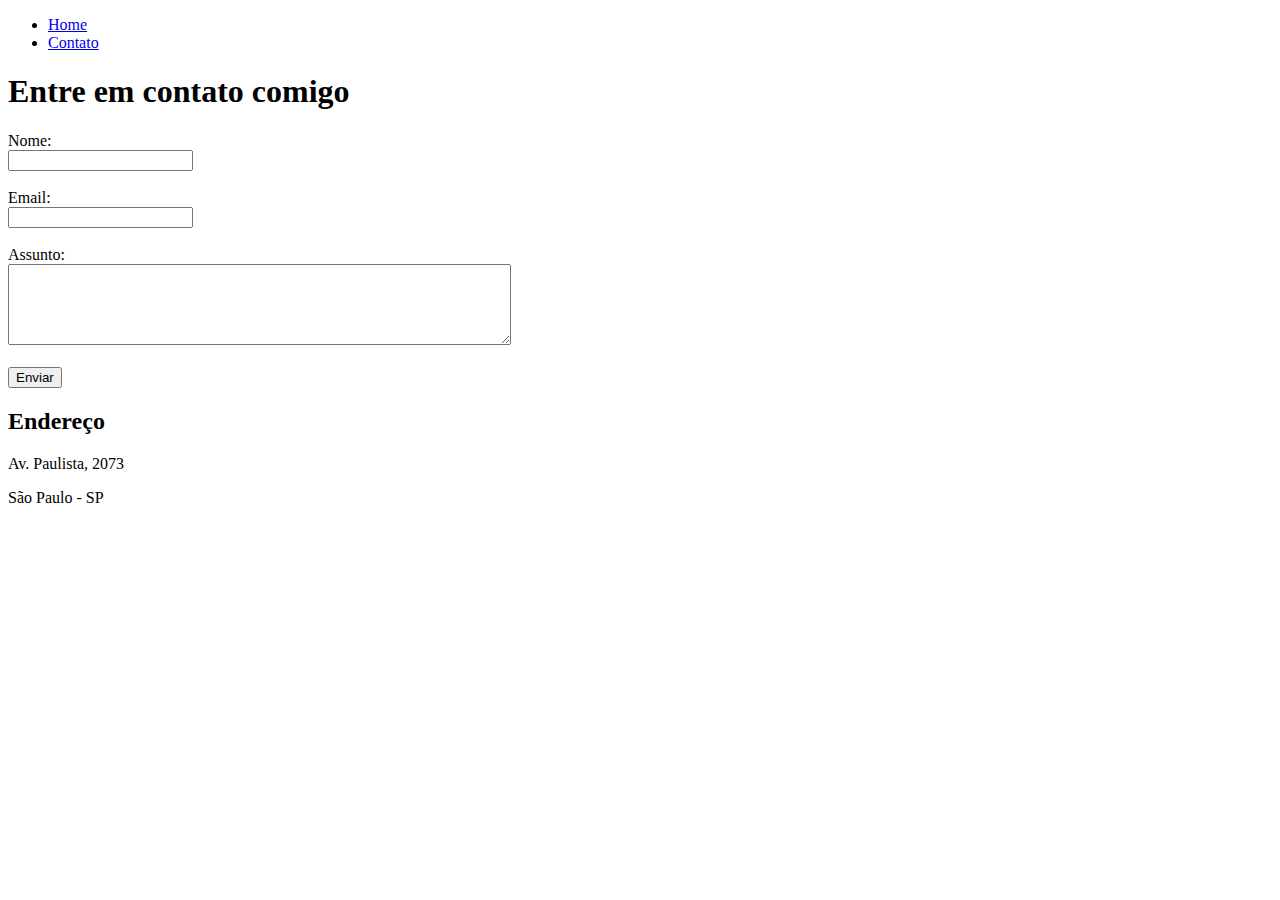
==== contato.html @ 45cd7677 "web" ====
<!DOCTYPE html>
<html lang="pt-br">
<head>
    <meta charset="UTF-8">
    <meta name="viewport" content="width=device-width, initial-scale=1.0">
    <title>Contato</title>
</head>
<body>
    <ul>
        <li>
            <a href="index.html">Home</a>
        </li>
        <li>
            <a href="contato.html">Contato</a>
        </li>
        
    </ul>
    <h1>Entre em contato comigo</h1>

    <form>
      <label for="Nome">Nome:</label> <br>
      <input type="text" id="Nome">
       <br>
       <br>
      <label for="Email">Email:</label> <br>
      <input type="text" id="Email">
       <br>
       <br>
      <label for="Assunto">Assunto:</label> <br>
      <textarea name="Assunto" id="Assunto" cols="60" rows="5"></textarea>
       <br>
       <br> 
      <button>Enviar</button>
    </form>


    <h2>Endereço</h2>

    <p>Av. Paulista, 2073</p>
    <p>São Paulo - SP</p>

    <iframe src="https://www.google.com/maps/embed?pb=!1m18!1m12!1m3!1d3657.2680384236332!2d-46.66183318554309!3d-23.558814967382233!2m3!1f0!2f0!3f0!3m2!1i1024!2i768!4f13.1!3m3!1m2!1s0x94ce59cd6c15ae67%3A0xc84500afe89dd017!2sAvenida%20Paulista%2C%202073!5e0!3m2!1spt-BR!2sbr!4v1610116702477!5m2!1spt-BR!2sbr" 
    width="400" 
    height="250" 
    frameborder="0" 
    style="border:0;" 
    allowfullscreen="" 
    aria-hidden="false" 
    tabindex="0">
</iframe>
</body>
</html>
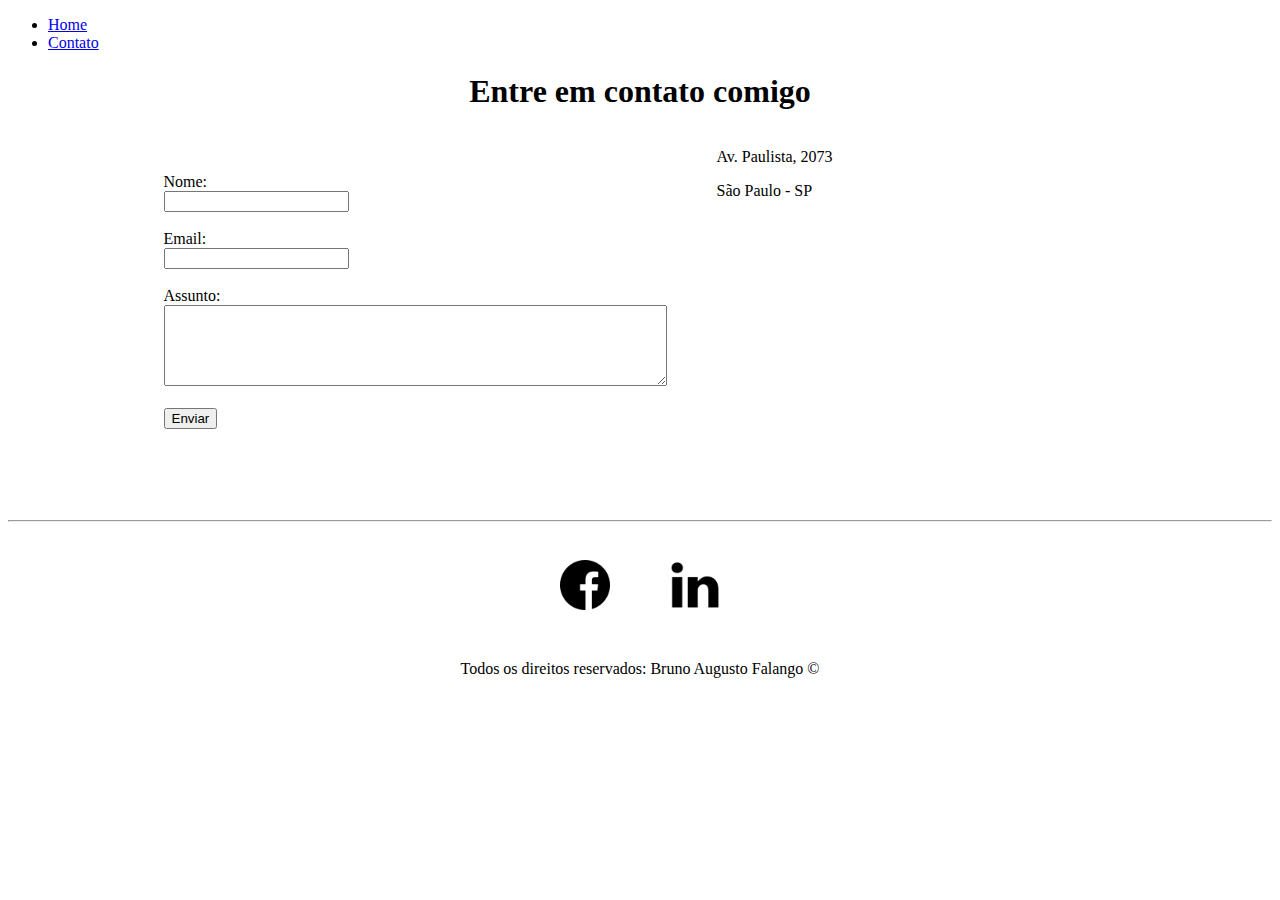
==== commit a6f5c92f: "Implementação de estilo do site utilizando CSS puro" ====
--- a/contato.html
+++ b/contato.html
@@ -1,52 +1,73 @@
 <!DOCTYPE html>
 <html lang="pt-br">
+
 <head>
     <meta charset="UTF-8">
     <meta name="viewport" content="width=device-width, initial-scale=1.0">
     <title>Contato</title>
+    <link rel="stylesheet" href="assets/css/style.css">
 </head>
+
 <body>
-    <ul>
+    <ul id="Menu">
         <li>
             <a href="index.html">Home</a>
         </li>
         <li>
             <a href="contato.html">Contato</a>
         </li>
-        
+
     </ul>
-    <h1>Entre em contato comigo</h1>
+    <h1 class="center">Entre em contato comigo</h1>
 
-    <form>
-      <label for="Nome">Nome:</label> <br>
-      <input type="text" id="Nome">
-       <br>
-       <br>
-      <label for="Email">Email:</label> <br>
-      <input type="text" id="Email">
-       <br>
-       <br>
-      <label for="Assunto">Assunto:</label> <br>
-      <textarea name="Assunto" id="Assunto" cols="60" rows="5"></textarea>
-       <br>
-       <br> 
-      <button>Enviar</button>
-    </form>
+    <div class="container mb-50">
+        <div>
+            <form>
+                
+                <label for="Nome">Nome:</label> <br>
+                <input type="text" id="Nome">
+                <br>
+                <br>
+                <label for="Email">Email:</label> <br>
+                <input type="text" id="Email">
+                <br>
+                <br>
+                <label for="Assunto">Assunto:</label> <br>
+                <textarea name="Assunto" id="Assunto" cols="60" rows="5"></textarea>
+                <br>
+                <br>
+                <button>Enviar</button>
+            </form>
+        </div>
 
+        <div class="ml-50">
+            <p>Av. Paulista, 2073</p>
+            <p>São Paulo - SP</p>
 
-    <h2>Endereço</h2>
+            <iframe
+            src="https://www.google.com/maps/embed?pb=!1m18!1m12!1m3!1d3657.2680384236332!2d-46.66183318554309!3d-23.558814967382233!2m3!1f0!2f0!3f0!3m2!1i1024!2i768!4f13.1!3m3!1m2!1s0x94ce59cd6c15ae67%3A0xc84500afe89dd017!2sAvenida%20Paulista%2C%202073!5e0!3m2!1spt-BR!2sbr!4v1610116702477!5m2!1spt-BR!2sbr"
+            width="400" height="250" frameborder="0" style="border:0;" allowfullscreen="" aria-hidden="false" tabindex="0">
+            
+        </iframe>
+        </div>
+    </div>
+    <hr>
+    <footer>
 
-    <p>Av. Paulista, 2073</p>
-    <p>São Paulo - SP</p>
+    <div class= "container">
+    <a href="https://www.facebook.com/bruno5561" target="_blank">
+        <img class="tm-social p-30" src="assets/img/facebook.png" alt="Logo do Facebook">
+    </a>  
 
-    <iframe src="https://www.google.com/maps/embed?pb=!1m18!1m12!1m3!1d3657.2680384236332!2d-46.66183318554309!3d-23.558814967382233!2m3!1f0!2f0!3f0!3m2!1i1024!2i768!4f13.1!3m3!1m2!1s0x94ce59cd6c15ae67%3A0xc84500afe89dd017!2sAvenida%20Paulista%2C%202073!5e0!3m2!1spt-BR!2sbr!4v1610116702477!5m2!1spt-BR!2sbr" 
-    width="400" 
-    height="250" 
-    frameborder="0" 
-    style="border:0;" 
-    allowfullscreen="" 
-    aria-hidden="false" 
-    tabindex="0">
-</iframe>
+    <a href="https://www.linkedin.com/in/bruno-augusto-falango-3433b0196/" target="_blank">
+        <img class="tm-social p-30" src="assets/img/linkedin.png" alt="Logo do Linkedin">
+    </a>
+    
+    </div>
+   <p class="center">
+    Todos os direitos reservados: Bruno Augusto Falango &copy;
+   </p>  
+    </footer>
 </body>
+
 </html>--- a/assets/css/style.css
+++ b/assets/css/style.css
@@ -0,0 +1,60 @@
+/*Estilos da página index.html*/
+.center{
+    text-align: center;
+}
+
+.justify{
+    text-align: justify;
+}
+
+.container{
+    display: flex;
+    flex-flow: row;
+    justify-content: center;
+    align-items: center;
+}
+#menu li{
+    display: inline;
+    padding: 15px;
+    
+}
+
+#menu li a{
+    text-decoration: none;
+    color: black;
+    font-size: 20px;
+}
+
+#menu li a:hover{
+    color: gray;
+}
+
+
+.p-30{
+    padding: 30px;
+}
+
+.br-50{
+border-radius: 50%;
+}
+
+
+.wh-300{
+    width: 300px;
+    height: 300px;
+}
+
+.tm-social{
+    width: 50px;
+    height: 50px;
+}
+
+.mb-50{
+    margin-bottom: 50px;
+}
+
+/*Estilos da página contato.html*/
+
+.ml-50{
+    margin-left: 50px;
+}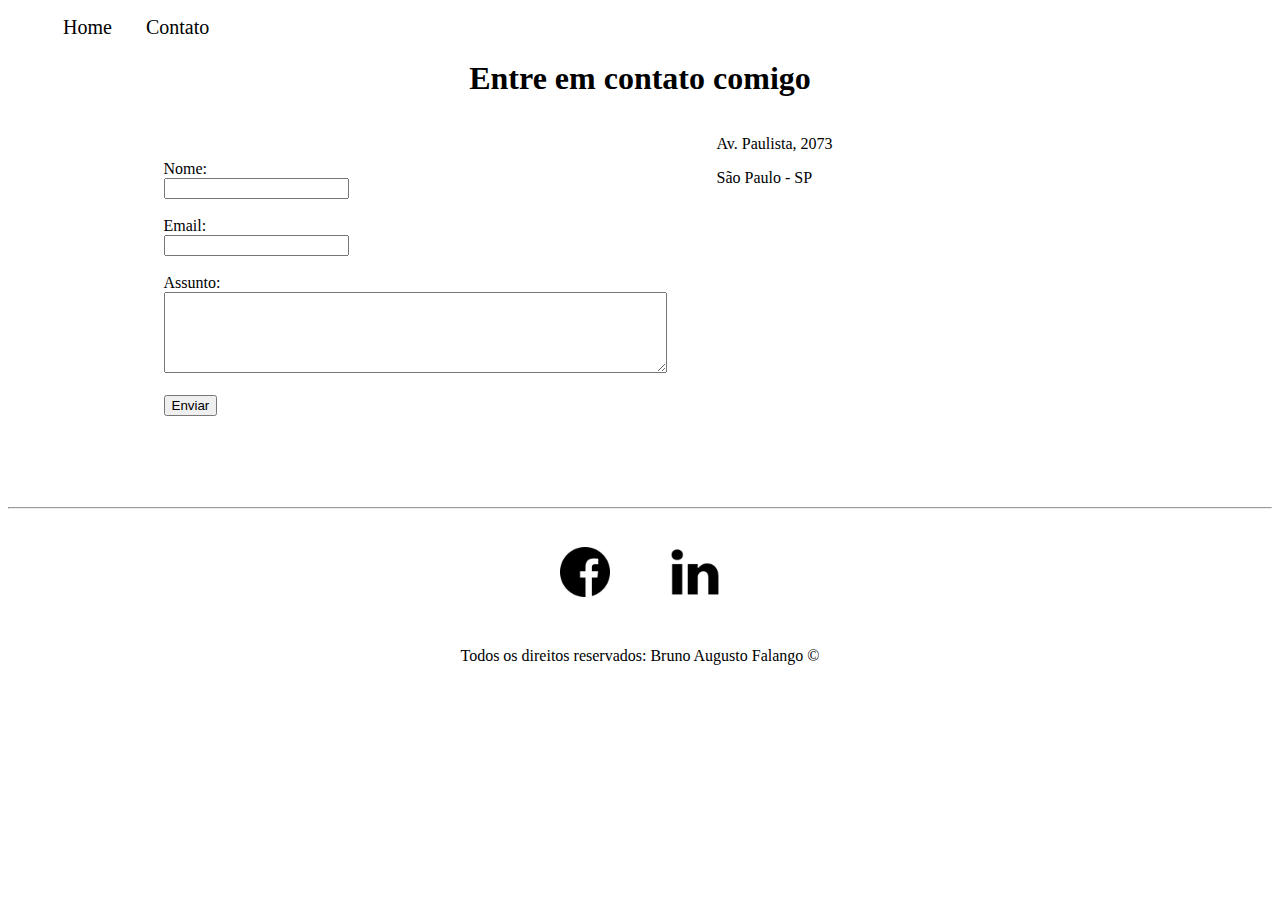
==== commit c9bca36d: "alteração do site" ====
--- a/contato.html
+++ b/contato.html
@@ -9,7 +9,7 @@
 </head>
 
 <body>
-    <ul id="Menu">
+    <ul id="menu">
         <li>
             <a href="index.html">Home</a>
         </li>
--- a/assets/css/style.css
+++ b/assets/css/style.css
@@ -15,12 +15,13 @@
 }
 #menu li{
     display: inline;
-    padding: 15px;
+    text-decoration: none;
     
 }
 
 #menu li a{
     text-decoration: none;
+    padding: 15px;
     color: black;
     font-size: 20px;
 }
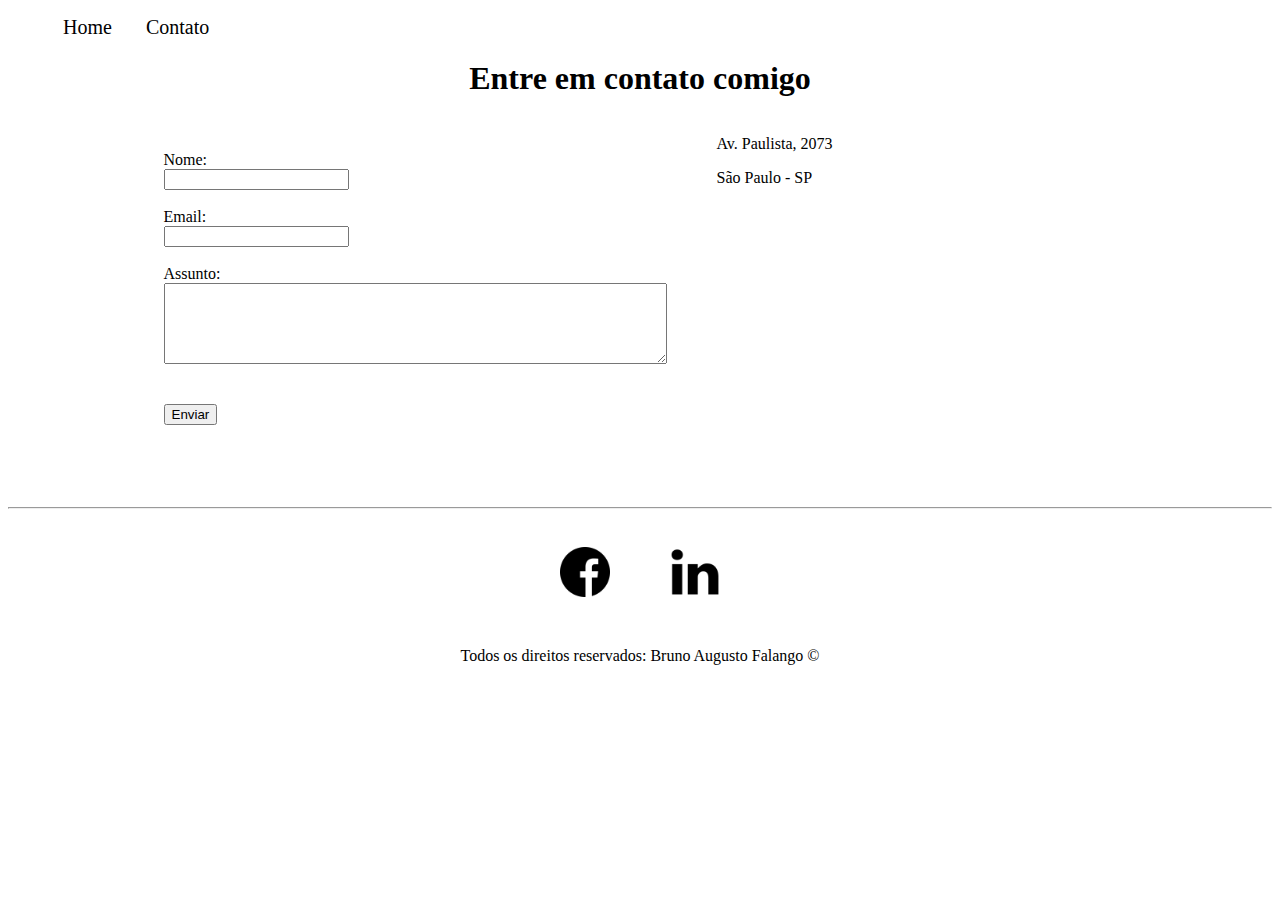
==== commit 48db8c15: "Implementação do JS no Site" ====
--- a/contato.html
+++ b/contato.html
@@ -25,18 +25,19 @@
             <form>
                 
                 <label for="Nome">Nome:</label> <br>
-                <input type="text" id="Nome">
+                <input type="text" id="nome" onkeyup='validaNome()'>
+                <div id="txtNome"></div>
+                <br>
+                <label for="Email">Email:</label> <br>
+                <input type="text" id="email" onkeyup='validaEmail()'>
+                <div id="txtEmail"></div>
+                <br>
+                <label for="Assunto">Assunto:</label> <br>
+                <textarea name="Assunto" id="assunto" cols="60" rows="5" onkeyup="validaAssunto()"></textarea>
+                <div id="txtAssunto"></div>
                 <br>
                 <br>
-                <label for="Email">Email:</label> <br>
-                <input type="text" id="Email">
-                <br>
-                <br>
-                <label for="Assunto">Assunto:</label> <br>
-                <textarea name="Assunto" id="Assunto" cols="60" rows="5"></textarea>
-                <br>
-                <br>
-                <button>Enviar</button>
+                <button onclick='enviar()'>Enviar</button>
             </form>
         </div>
 
@@ -44,11 +45,11 @@
             <p>Av. Paulista, 2073</p>
             <p>São Paulo - SP</p>
 
-            <iframe
-            src="https://www.google.com/maps/embed?pb=!1m18!1m12!1m3!1d3657.2680384236332!2d-46.66183318554309!3d-23.558814967382233!2m3!1f0!2f0!3f0!3m2!1i1024!2i768!4f13.1!3m3!1m2!1s0x94ce59cd6c15ae67%3A0xc84500afe89dd017!2sAvenida%20Paulista%2C%202073!5e0!3m2!1spt-BR!2sbr!4v1610116702477!5m2!1spt-BR!2sbr"
-            width="400" height="250" frameborder="0" style="border:0;" allowfullscreen="" aria-hidden="false" tabindex="0">
-            
-        </iframe>
+            <iframe src="https://www.google.com/maps/embed?pb=!1m18!1m12!1m3!1d3657.2680384236332!2d-46.66183318554309!3d-23.558814967382233!2m3!1f0!2f0!3f0!3m2!1i1024!2i768!4f13.1!3m3!1m2!1s0x94ce59cd6c15ae67%3A0xc84500afe89dd017!2sAvenida%20Paulista%2C%202073!5e0!3m2!1spt-BR!2sbr!4v1610116702477!5m2!1spt-BR!2sbr"
+            width="400" height="250" frameborder="0" style="border:0;" allowfullscreen="" aria-hidden="false" tabindex="0" 
+            onmousemove='mapaZoom()' 
+            onmouseout='mapaNormal()' 
+            id='mapa'></iframe>
         </div>
     </div>
     <hr>
@@ -68,6 +69,7 @@
     Todos os direitos reservados: Bruno Augusto Falango &copy;
    </p>  
     </footer>
+
+    <script src="assets/js/script.js"></script>
 </body>
-
 </html>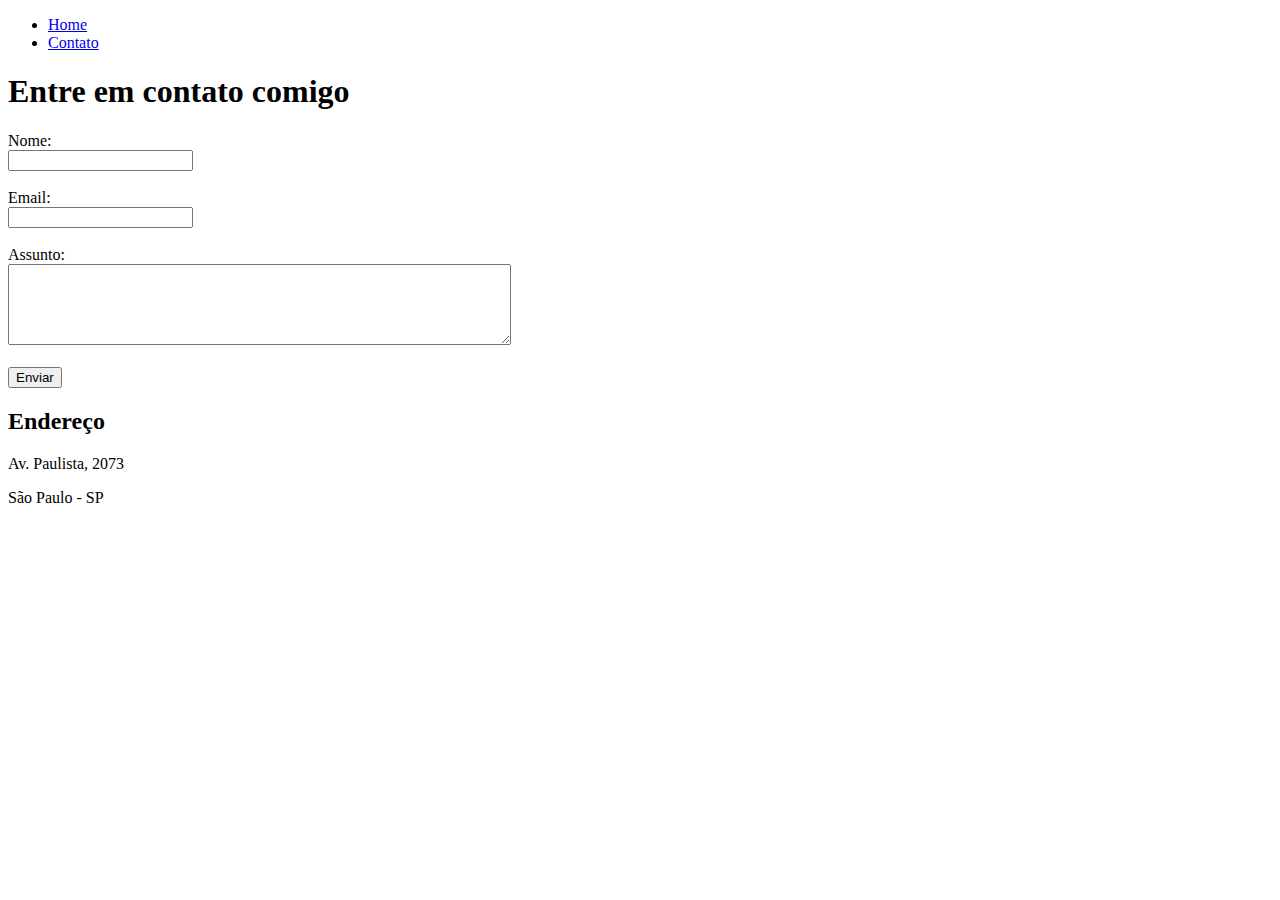
==== commit 685019ca: "Revert "Js"" ====
--- a/contato.html
+++ b/contato.html
@@ -1,75 +1,52 @@
 <!DOCTYPE html>
 <html lang="pt-br">
-
 <head>
     <meta charset="UTF-8">
     <meta name="viewport" content="width=device-width, initial-scale=1.0">
     <title>Contato</title>
-    <link rel="stylesheet" href="assets/css/style.css">
 </head>
-
 <body>
-    <ul id="menu">
+    <ul>
         <li>
             <a href="index.html">Home</a>
         </li>
         <li>
             <a href="contato.html">Contato</a>
         </li>
+        
+    </ul>
+    <h1>Entre em contato comigo</h1>
 
-    </ul>
-    <h1 class="center">Entre em contato comigo</h1>
+    <form>
+      <label for="Nome">Nome:</label> <br>
+      <input type="text" id="Nome">
+       <br>
+       <br>
+      <label for="Email">Email:</label> <br>
+      <input type="text" id="Email">
+       <br>
+       <br>
+      <label for="Assunto">Assunto:</label> <br>
+      <textarea name="Assunto" id="Assunto" cols="60" rows="5"></textarea>
+       <br>
+       <br> 
+      <button>Enviar</button>
+    </form>
 
-    <div class="container mb-50">
-        <div>
-            <form>
-                
-                <label for="Nome">Nome:</label> <br>
-                <input type="text" id="nome" onkeyup='validaNome()'>
-                <div id="txtNome"></div>
-                <br>
-                <label for="Email">Email:</label> <br>
-                <input type="text" id="email" onkeyup='validaEmail()'>
-                <div id="txtEmail"></div>
-                <br>
-                <label for="Assunto">Assunto:</label> <br>
-                <textarea name="Assunto" id="assunto" cols="60" rows="5" onkeyup="validaAssunto()"></textarea>
-                <div id="txtAssunto"></div>
-                <br>
-                <br>
-                <button onclick='enviar()'>Enviar</button>
-            </form>
-        </div>
 
-        <div class="ml-50">
-            <p>Av. Paulista, 2073</p>
-            <p>São Paulo - SP</p>
+    <h2>Endereço</h2>
 
-            <iframe src="https://www.google.com/maps/embed?pb=!1m18!1m12!1m3!1d3657.2680384236332!2d-46.66183318554309!3d-23.558814967382233!2m3!1f0!2f0!3f0!3m2!1i1024!2i768!4f13.1!3m3!1m2!1s0x94ce59cd6c15ae67%3A0xc84500afe89dd017!2sAvenida%20Paulista%2C%202073!5e0!3m2!1spt-BR!2sbr!4v1610116702477!5m2!1spt-BR!2sbr"
-            width="400" height="250" frameborder="0" style="border:0;" allowfullscreen="" aria-hidden="false" tabindex="0" 
-            onmousemove='mapaZoom()' 
-            onmouseout='mapaNormal()' 
-            id='mapa'></iframe>
-        </div>
-    </div>
-    <hr>
-    <footer>
+    <p>Av. Paulista, 2073</p>
+    <p>São Paulo - SP</p>
 
-    <div class= "container">
-    <a href="https://www.facebook.com/bruno5561" target="_blank">
-        <img class="tm-social p-30" src="assets/img/facebook.png" alt="Logo do Facebook">
-    </a>  
-
-    <a href="https://www.linkedin.com/in/bruno-augusto-falango-3433b0196/" target="_blank">
-        <img class="tm-social p-30" src="assets/img/linkedin.png" alt="Logo do Linkedin">
-    </a>
-    
-    </div>
-   <p class="center">
-    Todos os direitos reservados: Bruno Augusto Falango &copy;
-   </p>  
-    </footer>
-
-    <script src="assets/js/script.js"></script>
+    <iframe src="https://www.google.com/maps/embed?pb=!1m18!1m12!1m3!1d3657.2680384236332!2d-46.66183318554309!3d-23.558814967382233!2m3!1f0!2f0!3f0!3m2!1i1024!2i768!4f13.1!3m3!1m2!1s0x94ce59cd6c15ae67%3A0xc84500afe89dd017!2sAvenida%20Paulista%2C%202073!5e0!3m2!1spt-BR!2sbr!4v1610116702477!5m2!1spt-BR!2sbr" 
+    width="400" 
+    height="250" 
+    frameborder="0" 
+    style="border:0;" 
+    allowfullscreen="" 
+    aria-hidden="false" 
+    tabindex="0">
+</iframe>
 </body>
 </html>